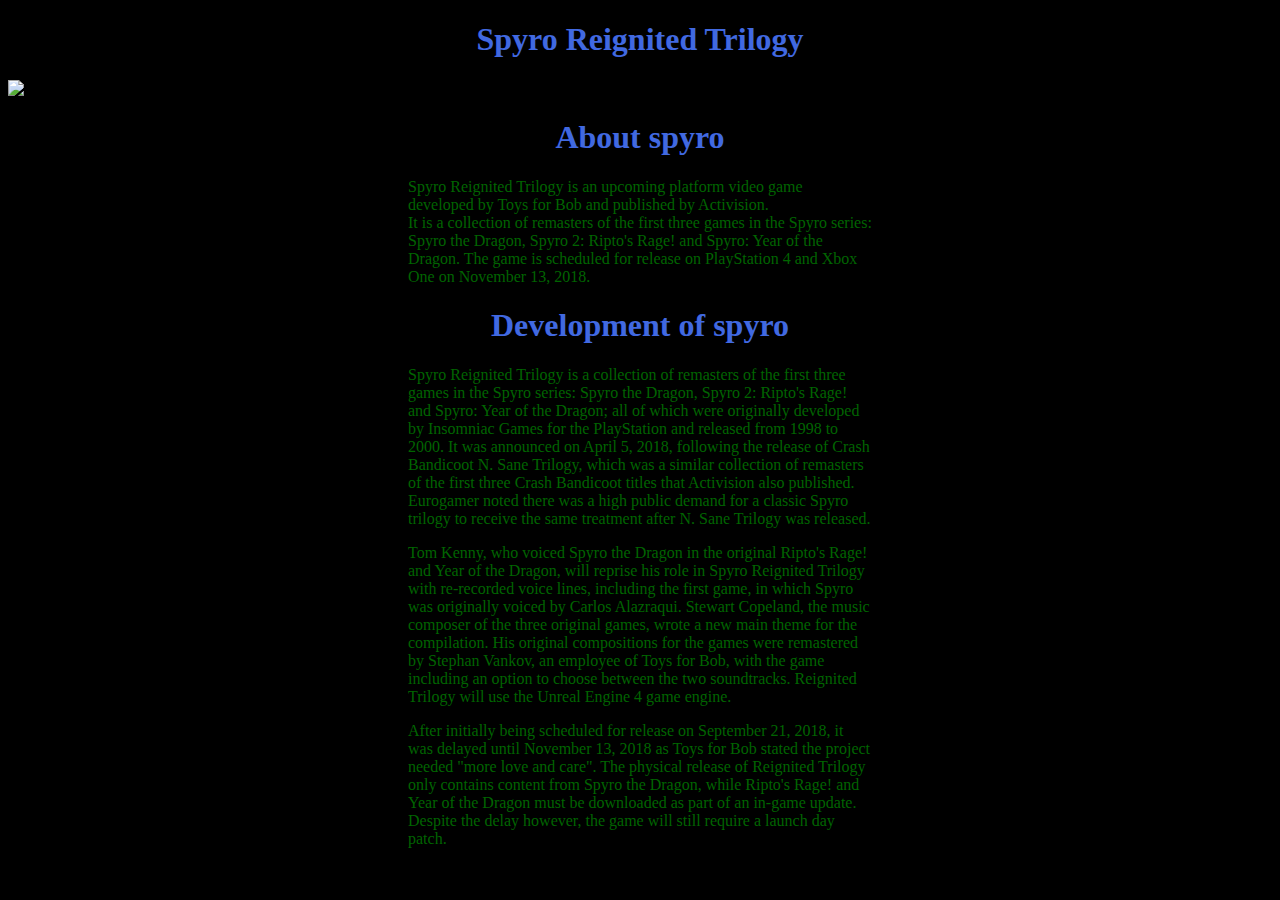
==== spyro.html @ 8c372dcb "Version 1" ====
<!DOCTYPE html>
<html>

<head>
    <meta charset="utf-8" />
    <meta http-equiv="X-UA-Compatible" content="IE=edge">
    <title>Spyro Reignited Trilogy</title>
    <meta name="viewport" content="width=device-width, initial-scale=1">
    <link href="main.css" rel="stylesheet">
</head>

<body>
    <header>
        <h1 class="Header-Title">Spyro Reignited Trilogy</h1>
        <img src="images\spyroheader.jpg" alt="Spyro Reignited Trilogy" class="Header-Image">
    </header>
    <section>
        <article>
            <h1 class="Article-Title">About spyro</h1>
            <p class="About-Text">
                Spyro Reignited Trilogy is an upcoming platform video game developed by Toys for Bob and published by
                Activision.
                <br>It is a collection of remasters of the first three games in the Spyro series: Spyro the Dragon,
                Spyro 2: Ripto's
                Rage! and Spyro: Year of the Dragon. The game is scheduled for release on PlayStation 4 and Xbox One on
                November
                13, 2018.
            </p>
            <h1 class="Development-Text-Title">Development of spyro</h1>
            <div class="Development-Text">
                <p>
                    Spyro Reignited Trilogy is a collection of remasters of the first three games in the Spyro series:
                    Spyro the Dragon,
                    Spyro 2: Ripto's Rage! and Spyro: Year of the Dragon; all of which were originally developed by
                    Insomniac Games for
                    the PlayStation and released from 1998 to 2000. It was announced on April 5, 2018, following the
                    release of Crash
                    Bandicoot N. Sane Trilogy, which was a similar collection of remasters of the first three Crash
                    Bandicoot titles that
                    Activision also published. Eurogamer noted there was a high public demand for a classic Spyro
                    trilogy to receive
                    the same treatment after N. Sane Trilogy was released.
                </p>

                <p>
                    Tom Kenny, who voiced Spyro the Dragon in the original Ripto's Rage! and Year of the Dragon, will
                    reprise his role in Spyro Reignited Trilogy with re-recorded voice lines, including the first game,
                    in which Spyro was originally voiced by Carlos Alazraqui. Stewart Copeland, the music
                    composer of the three original games, wrote a new main theme for the compilation. His original
                    compositions for the games were remastered by Stephan Vankov, an employee of Toys for Bob, with the
                    game including an option to choose between the two soundtracks. Reignited Trilogy will use the
                    Unreal Engine 4 game engine.
                </p>

                <p>
                    After initially being scheduled for release on September 21, 2018, it was delayed until November
                    13, 2018 as Toys for Bob stated the project needed "more love and care". The physical
                    release of Reignited Trilogy only contains content from Spyro the Dragon, while Ripto's Rage! and
                    Year of the Dragon must be downloaded as part of an in-game update. Despite the delay however,
                    the game will still require a launch day patch.
                </p>
            </div>
        </article>
    </section>
</body>

</html>
---- main.css ----
.Header-Image{
    display: block;
    margin-left: auto;
    margin-right: auto;
    text-align: center;
}
.Header-Title{
    text-align: center;
    color:royalblue;
}
.Table {
    margin-left: auto;
    margin-right: auto;
}
.Best-Games-Table {
    text-align: center;
    border-collapse: collapse;
    border: 1px solid black;
}
.Best-Games-Table th {
    color:rgb(33, 6, 187);
    background-color: gray;
    height: 30px;
    width: 250px;
    border-collapse: collapse;
    border: 1px solid black;
}
.Best-Games-Table td {
    background-color: rgb(148, 138, 138);
    color: blue;
    height: 30px;
    border-collapse: collapse;
    border: 1px solid black;
}
.About-Text{

    color:darkgreen;
    

}
article {

    text-align: auto;
    margin-left: 400px;
    margin-right: 400px;
}
.Article-Title {
    text-align: center;
    color: royalblue
}

.Development-Text-Title{
    text-align: center;
    color: royalblue;
}
.Development-Text {
    color: darkgreen;
}

body {
    background: black;
}
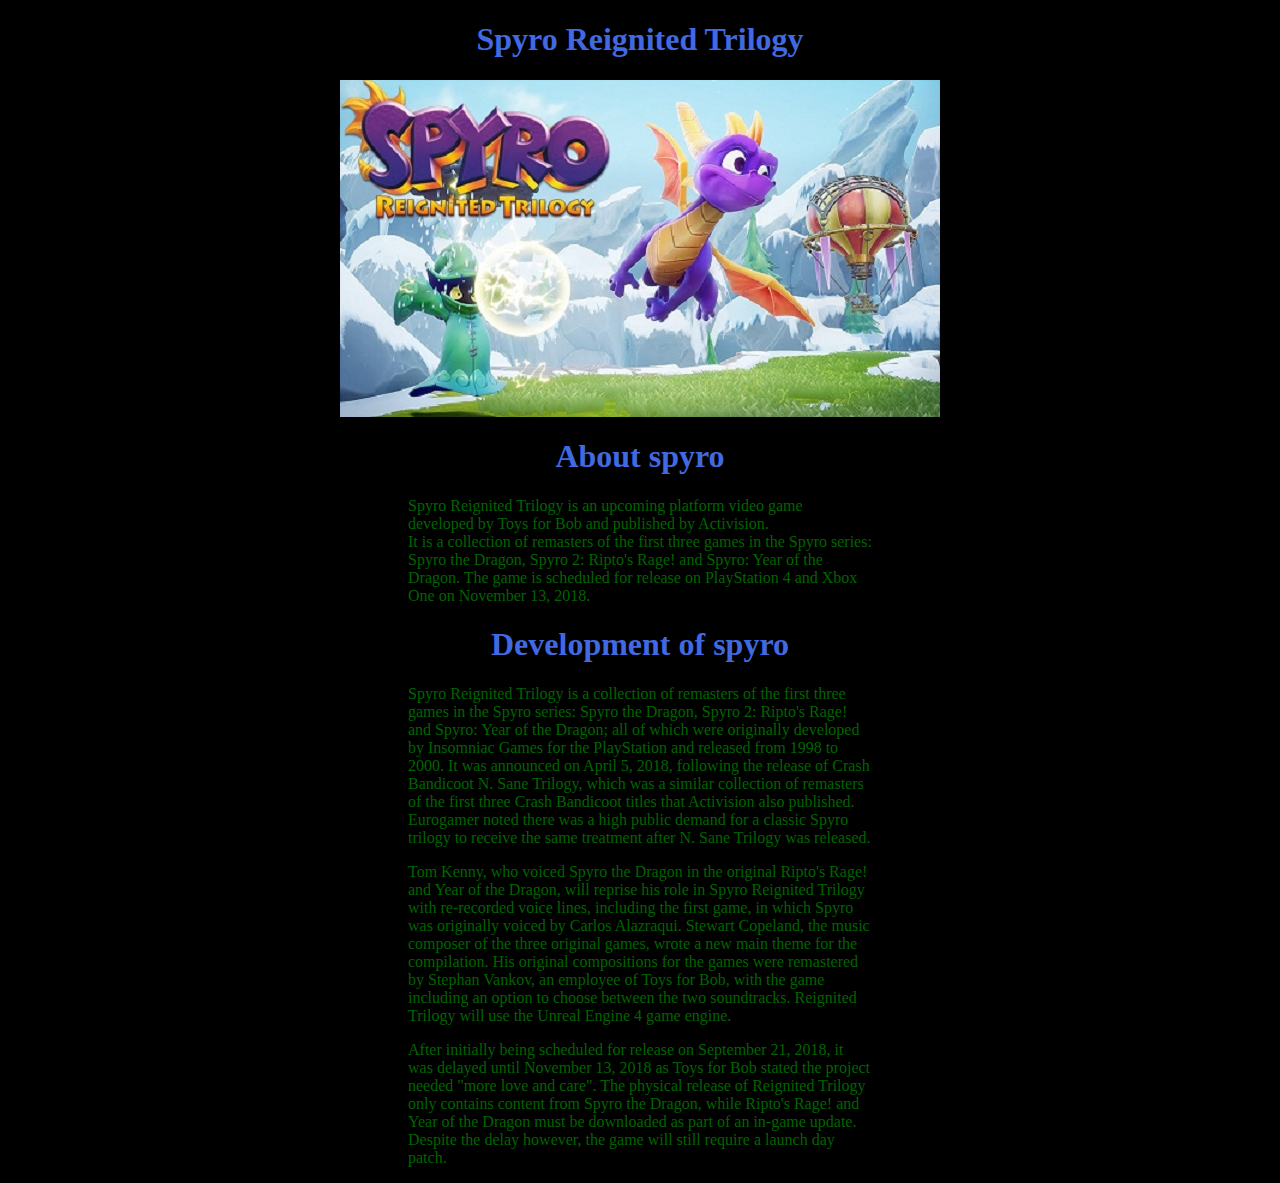
==== commit 8c32ca57: "Update spyro.html" ====
--- a/spyro.html
+++ b/spyro.html
@@ -12,7 +12,7 @@
 <body>
     <header>
         <h1 class="Header-Title">Spyro Reignited Trilogy</h1>
-        <img src="images\spyroheader.jpg" alt="Spyro Reignited Trilogy" class="Header-Image">
+        <img src="Images\spyroheader.jpg" alt="Spyro Reignited Trilogy" class="Header-Image">
     </header>
     <section>
         <article>
--- a/main.css
+++ b/main.css
@@ -3,6 +3,7 @@
     margin-left: auto;
     margin-right: auto;
     text-align: center;
+    color: red;
 }
 .Header-Title{
     text-align: center;
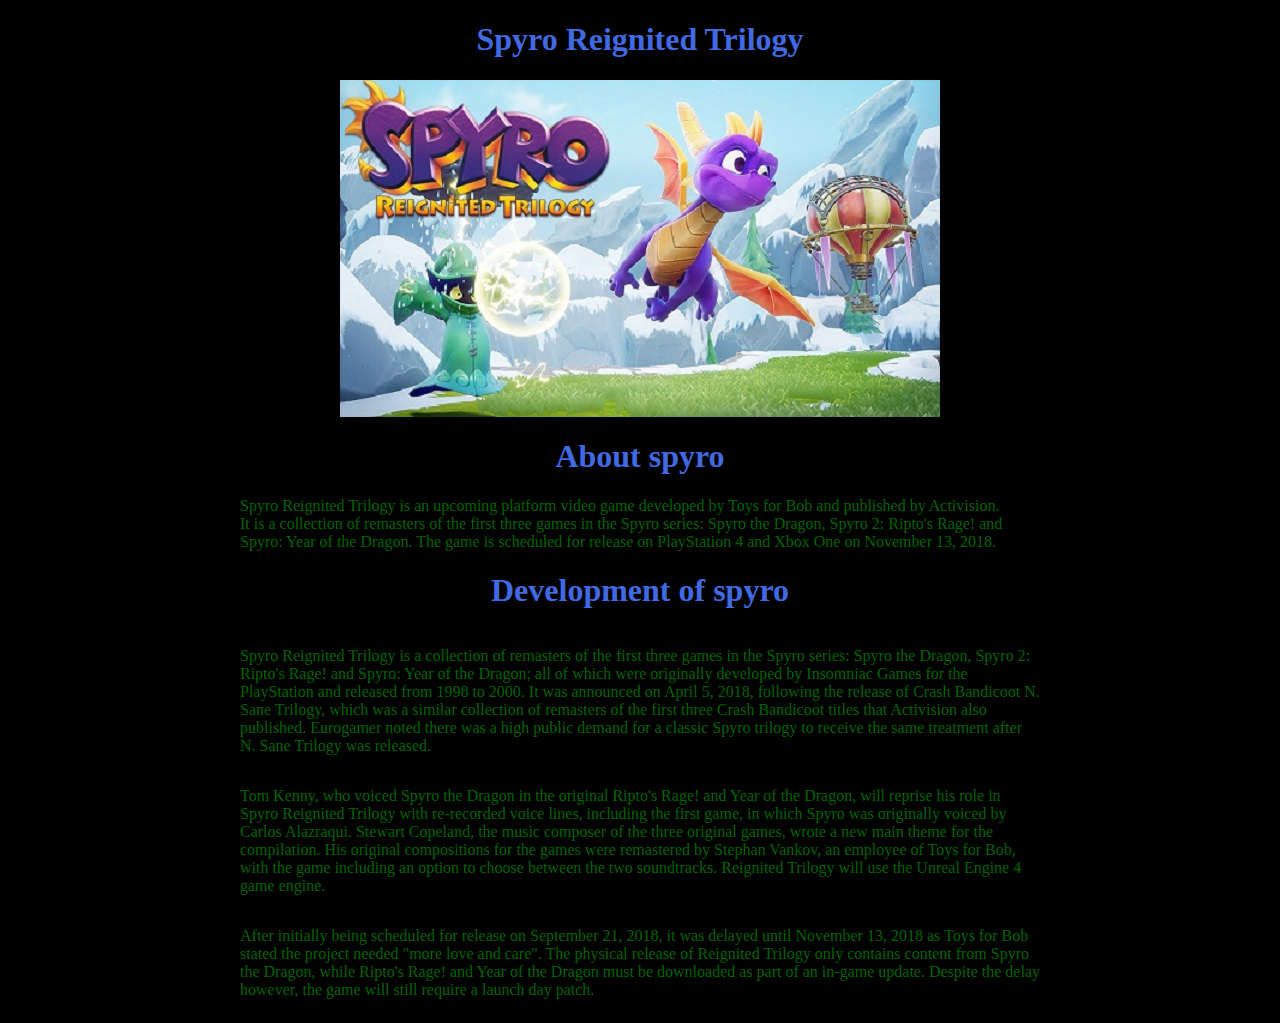
==== commit 5960c026: "Update" ====
--- a/spyro.html
+++ b/spyro.html
@@ -6,7 +6,7 @@
     <meta http-equiv="X-UA-Compatible" content="IE=edge">
     <title>Spyro Reignited Trilogy</title>
     <meta name="viewport" content="width=device-width, initial-scale=1">
-    <link href="main.css" rel="stylesheet">
+    <link href="main.css" rel="stylesheet" >
 </head>
 
 <body>
--- a/main.css
+++ b/main.css
@@ -1,63 +1,76 @@
-.Header-Image{
+.Header-Image {
+  display: block;
+  margin-left: auto;
+  margin-right: auto;
+  text-align: center;
+  color: red;
+}
+.Header-Title {
+  text-align: center;
+  color: royalblue;
+}
+.Table {
+  margin-left: auto;
+  margin-right: auto;
+}
+.Best-Games-Table {
+  text-align: center;
+  border-collapse: collapse;
+  border: 1px solid black;
+}
+.Best-Games-Table th {
+  color: rgb(33, 6, 187);
+  background-color: gray;
+  height: 30px;
+  width: 250px;
+  border-collapse: collapse;
+  border: 1px solid black;
+}
+.Best-Games-Table td {
+  background-color: rgb(148, 138, 138);
+  color: blue;
+  height: 30px;
+  border-collapse: collapse;
+  border: 1px solid black;
+}
+.About-Text {
+  color: darkgreen;
+  color: darkgreen;
+  max-width: 800px;
+  display: flex;
+  justify-content: center;
+  margin: auto;
+}
+.Article-Title {
+  text-align: center;
+  color: royalblue;
+}
+
+.Development-Text-Title {
+  text-align: center;
+  color: royalblue;
+}
+.Development-Text {
+  color: darkgreen;
+  max-width: 800px;
+  display: flex;
+  justify-content: center;
+  align-items: center;
+  flex-direction: column;
+  margin: auto;
+}
+
+body {
+  background: black;
+}
+
+@media screen and (max-width: 480px) {
+  .Header-Image {
     display: block;
     margin-left: auto;
     margin-right: auto;
     text-align: center;
     color: red;
+    width: 300;
+  }
 }
-.Header-Title{
-    text-align: center;
-    color:royalblue;
-}
-.Table {
-    margin-left: auto;
-    margin-right: auto;
-}
-.Best-Games-Table {
-    text-align: center;
-    border-collapse: collapse;
-    border: 1px solid black;
-}
-.Best-Games-Table th {
-    color:rgb(33, 6, 187);
-    background-color: gray;
-    height: 30px;
-    width: 250px;
-    border-collapse: collapse;
-    border: 1px solid black;
-}
-.Best-Games-Table td {
-    background-color: rgb(148, 138, 138);
-    color: blue;
-    height: 30px;
-    border-collapse: collapse;
-    border: 1px solid black;
-}
-.About-Text{
-
-    color:darkgreen;
-    
-
-}
-article {
-
-    text-align: auto;
-    margin-left: 400px;
-    margin-right: 400px;
-}
-.Article-Title {
-    text-align: center;
-    color: royalblue
-}
-
-.Development-Text-Title{
-    text-align: center;
-    color: royalblue;
-}
-.Development-Text {
-    color: darkgreen;
-}
-
-body {
-    background: black;
-}